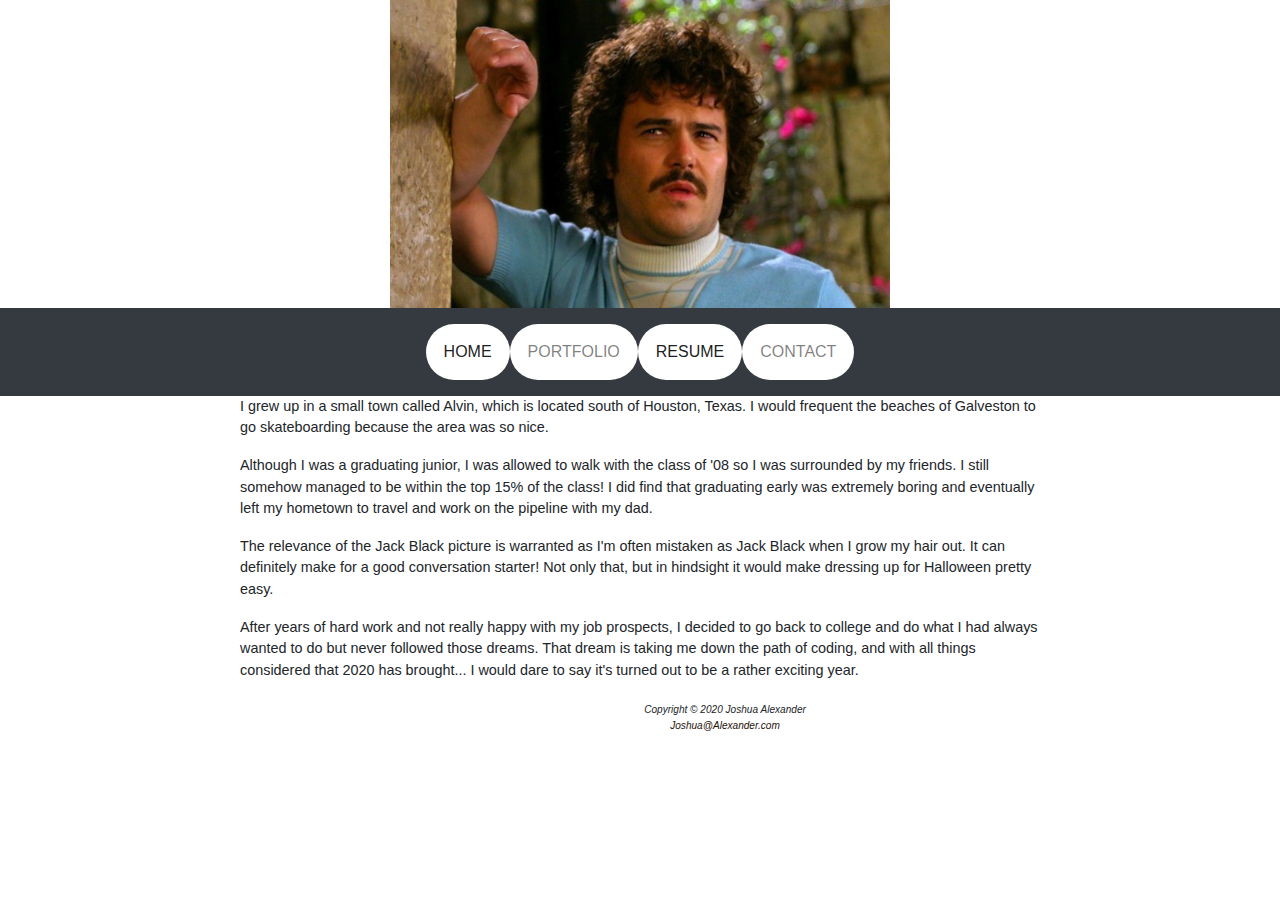
==== index.html @ c6d34dda "Publishing" ====
<!DOCTYPE html>
<html lang="eng">

<head>
	<meta charset="UTF-8">
	<meta name="viewport" content="width=device-width, initial-scale=1.0">
			<!-- Bootstrap Stylesheet-->
	      <link rel="stylesheet" href="https://maxcdn.bootstrapcdn.com/bootstrap/4.1.3/css/bootstrap.min.css">
	<title>Joshua Alexander</title>
	<link rel="stylesheet" type="text/css" href="style.css">
	<link rel="shortcut icon" href="/favicon.ico" type="image/x-icon"> </head>

<body>
	<header> <img src="images/basicallyme.jpg" alt="Thats me" height="300" width="500" class="img-fluid logo" class="logo"> </header>
	
<nav class="navbar navbar-expand-sm navbar-light bg-dark">
<button class="navbar-toggler" type="button" data-toggle="collapse" data-target="#navbarSupportedContent" aria-controls="navbarSupportedContent" aria-expanded="false" aria-label="Toggle navigation">
    		<span class="navbar-toggler-icon"></span>
  	</button>

 	<div class="collapse navbar-collapse" id="navbarSupportedContent">
    		<ul class="navbar-nav mr-auto">
      			<li class="nav-item active"><a class="nav-link" href="index.html">Home</a></li>
      			<li class="nav-item"><a class="nav-link" href="#">Portfolio</a></li>
      			<li class="nav-item active"><a class="nav-link" href="resume.html">Resume</a></li>
      			<li class="nav-item"><a class="nav-link" href="#">Contact</a></li>      
    		</ul>
    
  	</div>
</nav>

	<main>
	         <div id="wrapper">
	<p> I grew up in a small town called Alvin, which is located south of Houston, Texas. I would frequent the beaches of Galveston to go skateboarding because the area was so nice. </p>
	<p> Although I was a graduating junior, I was allowed to walk with the class of '08 so I was surrounded by my friends. I still somehow managed to be within the top 15% of the class!
	I did find that graduating early was extremely boring and eventually left my hometown to travel and work on the pipeline with my dad.</p>
	<p> The relevance of the Jack Black picture is warranted as I'm often mistaken as Jack Black when I grow my hair out. It can definitely make for a good conversation starter!
	Not only that, but in hindsight it would make dressing up for Halloween pretty easy. </p>
	<p> After years of hard work and not really happy with my job prospects, I decided to go back to college and do what I had always wanted to do but never followed those dreams. That dream
	is taking me down the path of coding, and with all things considered that 2020 has brought... I would dare to say it's turned out to be a rather exciting year.</p>
	</div>
	
</body>
         <footer>
            Copyright &copy; 2020 Joshua Alexander<br>
            <a href="mailto:Joshua@Alexander.com">Joshua@Alexander.com</a>
<!--jQuery, Popper, and Bootstrap Javascript files-->
<script src="https://ajax.googleapis.com/ajax/libs/jquery/3.3.1/jquery.min.js"></script>
<script src="https://cdnjs.cloudflare.com/ajax/libs/popper.js/1.14.3/umd/popper.min.js"></script>
<script src="https://maxcdn.bootstrapcdn.com/bootstrap/4.1.3/js/bootstrap.min.js"></script>
</footer>
</html>
---- style.css ----
.logo{
margin: 0 auto;
display:block;
}
body {
	font-family: 'Montserrat', sans-serif;
}
main {
	font-size: .9em;
}
nav li {
display: inline;
padding: 8px 10px;
border-radius: 50px;
background-color: #ffffff;
}
nav ul {
	list-style-type: none;
	text-align: center;
	padding: 8px 0;
	margin-top: 0;
	margin:0 auto;
}
nav a {
	text-decoration: none;
	text-transform: uppercase;
}

a:link {
	color: #261109;
}

a:visited {
	color: #261109;
}

a:hover {
	color: #dddddd;
	text-decoration: none;
}

a:active {
	color: black;
}
footer {
background-color: #FFFFFF;
margin-left: 170px;
padding-left: 5px;
padding-right: 5px;
padding-top: 5px;
padding-bottom: 5px;
font-size: .7em;
font-style: italic;
text-align: center;
}
 #wrapper {
     min-width: 600px;
     max-width:800px;
     margin-left: auto;
     margin-right: auto;
}
.container {
  width: 900px;
  height: 700px;

  margin: 5px;

}
.box {
  display: inline-block;
  vertical-align: top;

  margin: 10px;
}
.content {

}
.text {
	  display: inline-block;
  vertical-align: top;
	   word-break:break-all;
 margin-top: 20px;
font-size: .9em;
    padding: 3px 10px 3px 0;
  color: #3F3F3F;
}
/* CSS Adjustments for Tablets */
@media only screen and (max-width: 1024px) {
h1{
font-size: 1.8em;
}
}
/* CSS Adjustments for Smartphones */
@media only screen and (max-width: 768px) {
h1{
font-size: 1.5em;
}
}
.mobile{
display:none;
}
@media only screen and (max-width: 400px) {
.desktop{
display:none;
}
.mobile{
display:block;
}
}
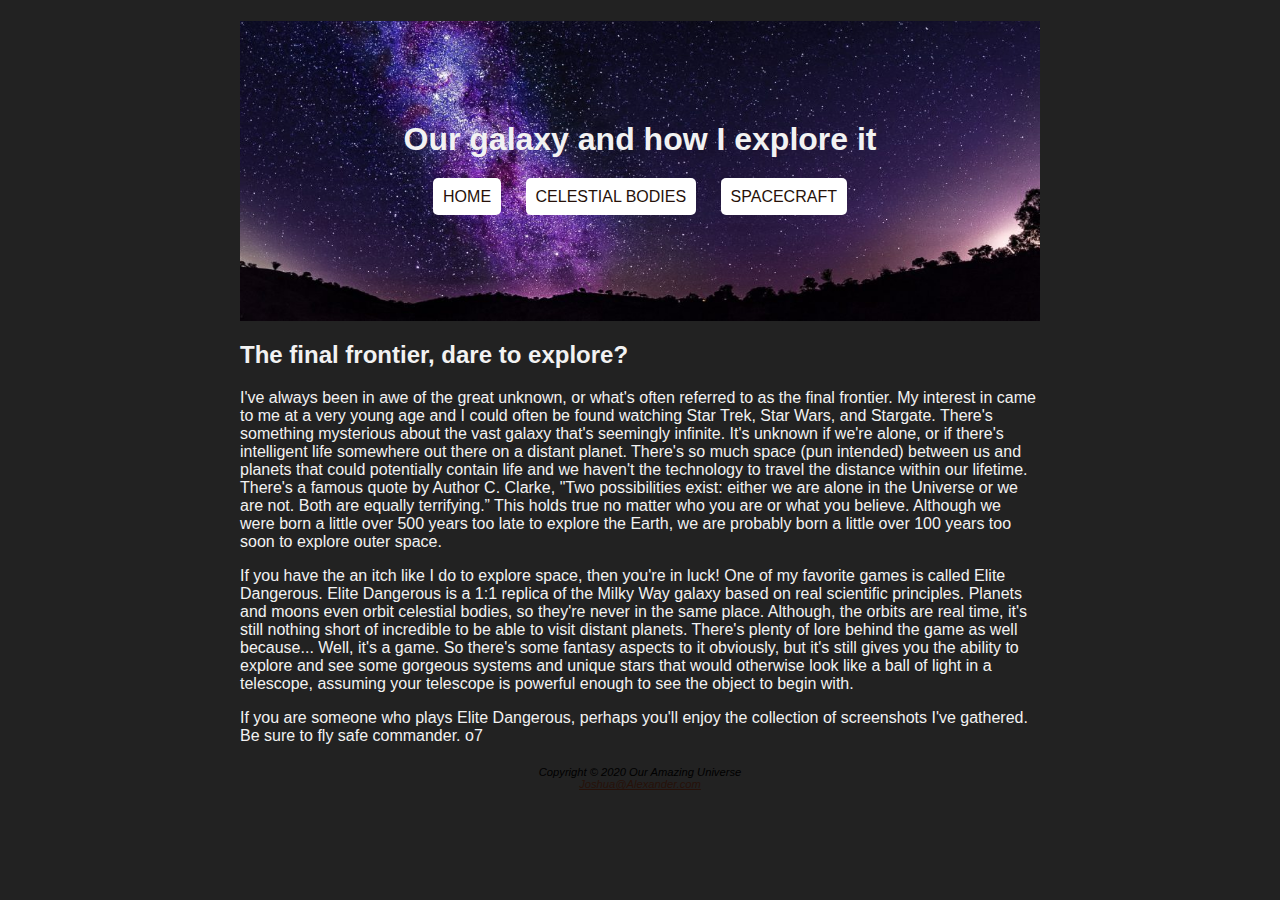
==== commit 5b7b54a0: "." ====
--- a/index.html
+++ b/index.html
@@ -1,52 +1,55 @@
 <!DOCTYPE html>
-<html lang="eng">
-
-<head>
-	<meta charset="UTF-8">
-	<meta name="viewport" content="width=device-width, initial-scale=1.0">
-			<!-- Bootstrap Stylesheet-->
-	      <link rel="stylesheet" href="https://maxcdn.bootstrapcdn.com/bootstrap/4.1.3/css/bootstrap.min.css">
-	<title>Joshua Alexander</title>
-	<link rel="stylesheet" type="text/css" href="style.css">
-	<link rel="shortcut icon" href="/favicon.ico" type="image/x-icon"> </head>
-
-<body>
-	<header> <img src="images/basicallyme.jpg" alt="Thats me" height="300" width="500" class="img-fluid logo" class="logo"> </header>
-	
-<nav class="navbar navbar-expand-sm navbar-light bg-dark">
-<button class="navbar-toggler" type="button" data-toggle="collapse" data-target="#navbarSupportedContent" aria-controls="navbarSupportedContent" aria-expanded="false" aria-label="Toggle navigation">
-    		<span class="navbar-toggler-icon"></span>
-  	</button>
-
- 	<div class="collapse navbar-collapse" id="navbarSupportedContent">
-    		<ul class="navbar-nav mr-auto">
-      			<li class="nav-item active"><a class="nav-link" href="index.html">Home</a></li>
-      			<li class="nav-item"><a class="nav-link" href="#">Portfolio</a></li>
-      			<li class="nav-item active"><a class="nav-link" href="resume.html">Resume</a></li>
-      			<li class="nav-item"><a class="nav-link" href="#">Contact</a></li>      
-    		</ul>
-    
-  	</div>
-</nav>
-
-	<main>
-	         <div id="wrapper">
-	<p> I grew up in a small town called Alvin, which is located south of Houston, Texas. I would frequent the beaches of Galveston to go skateboarding because the area was so nice. </p>
-	<p> Although I was a graduating junior, I was allowed to walk with the class of '08 so I was surrounded by my friends. I still somehow managed to be within the top 15% of the class!
-	I did find that graduating early was extremely boring and eventually left my hometown to travel and work on the pipeline with my dad.</p>
-	<p> The relevance of the Jack Black picture is warranted as I'm often mistaken as Jack Black when I grow my hair out. It can definitely make for a good conversation starter!
-	Not only that, but in hindsight it would make dressing up for Halloween pretty easy. </p>
-	<p> After years of hard work and not really happy with my job prospects, I decided to go back to college and do what I had always wanted to do but never followed those dreams. That dream
-	is taking me down the path of coding, and with all things considered that 2020 has brought... I would dare to say it's turned out to be a rather exciting year.</p>
-	</div>
-	
-</body>
-         <footer>
-            Copyright &copy; 2020 Joshua Alexander<br>
-            <a href="mailto:Joshua@Alexander.com">Joshua@Alexander.com</a>
-<!--jQuery, Popper, and Bootstrap Javascript files-->
-<script src="https://ajax.googleapis.com/ajax/libs/jquery/3.3.1/jquery.min.js"></script>
-<script src="https://cdnjs.cloudflare.com/ajax/libs/popper.js/1.14.3/umd/popper.min.js"></script>
-<script src="https://maxcdn.bootstrapcdn.com/bootstrap/4.1.3/js/bootstrap.min.js"></script>
-</footer>
+<html lang="en">
+   <head>
+      <title>Universe Sim</title>
+      <meta charset="utf-8">
+      <meta name="viewport" content="width=device-width, initial-scale=1.0">
+      <meta name="description" content="Our universe is simply amazing, if only we could explore it...">
+      <link rel="stylesheet" href="style.css">
+	  <link rel="shortcut icon" type="image/jpg" href="images/favicon.ico"/>
+	  <link rel="apple-touch-icon" sizes="180x180" href="/apple-touch-icon.png">
+	  <link rel="icon" type="image/png" sizes="32x32" href="/favicon-32x32.png">
+	  <link rel="icon" type="image/png" sizes="16x16" href="/favicon-16x16.png">
+	  <link rel="manifest" href="/site.webmanifest"
+   </head>
+   <body>
+      <!--This is the div for the hero image -->
+      <div id="wrapper">
+         <div id="homehero">
+            <header>
+               <h1 class="index">Our galaxy and how I explore it</h1>
+            </header>
+            <nav>
+               <ul>
+                  <li><a href="index.html">Home</a></li>
+                  <li><a href="celestial.html">Celestial Bodies</a></li>
+                  <li><a href="spacecraft.html">Spacecraft</a></li>
+               </ul>
+            </nav>
+         </div>
+         <main>
+            <header>
+               <h2>The final frontier, dare to explore?</h2>
+            </header>
+            <p>I've always been in awe of the great unknown, or what's often referred to as the final frontier. My interest in came to me at a very young age and I could often be found watching Star Trek, Star Wars, and Stargate. 
+               There's something mysterious about the vast galaxy that's seemingly infinite. It's unknown if we're alone, or if there's intelligent life somewhere out there on a distant planet. There's so much space (pun intended) between us
+               and planets that could potentially contain life and we haven't the technology to travel the distance within our lifetime. There's a famous quote by Author C. Clarke, "Two possibilities exist: either we are alone in the Universe or we are not. Both are equally terrifying.”
+               This holds true no matter who you are or what you believe. Although we were born a little over 500 years too late to explore the Earth, we are probably born a little over 100 years too soon to explore outer space. <br>
+            </p>
+            <p>
+               If you have the an itch like I do to explore space, then you're in luck!
+               One of my favorite games is called Elite Dangerous. Elite Dangerous is a 1:1 replica of the Milky Way galaxy based on real scientific principles. Planets and moons even orbit celestial bodies, so they're never in the same place. Although, the orbits are real time, it's still 
+               nothing short of incredible to be able to visit distant planets. There's plenty of lore behind the game as well because... Well, it's a game. So there's some fantasy aspects to it obviously, but it's still gives you the ability to explore and see some gorgeous systems and unique
+               stars that would otherwise look like a ball of light in a telescope, assuming your telescope is powerful enough to see the object to begin with. <br>
+            </p>
+            <p>
+               If you are someone who plays Elite Dangerous, perhaps you'll enjoy the collection of screenshots I've gathered. Be sure to fly safe commander. o7
+            </p>
+      </div>
+      </main>
+      <footer>
+         Copyright &copy; 2020 Our Amazing Universe<br>
+         <a href="mailto:Joshua@Alexander.com">Joshua@Alexander.com</a>
+      </footer>
+   </body>
 </html>--- a/style.css
+++ b/style.css
@@ -1,50 +1,60 @@
-.logo{
-margin: 0 auto;
-display:block;
+#homehero{
+background-image: url(images/homehero.jpg);
+height: 300px;
+background-size: 100% 100%;
+margin-left: auto;
+margin-top: 10px;
+}
+#wrapper {
+min-width: 600px;
+max-width:800px;
+margin-left: auto;
+margin-right: auto;
 }
 body {
-	font-family: 'Montserrat', sans-serif;
+font-family: 'Montserrat', sans-serif;
+background-color: #222;
 }
 main {
-	font-size: .9em;
+color: #f2f2f2;
+max-width: 1000px;
+margin: auto;
+}
+h1 {
+color: #f2f2f2;
+text-align: center;
+font-weight: bold;
 }
 nav li {
 display: inline;
-padding: 8px 10px;
-border-radius: 50px;
+padding: 10px;
+margin: 10px;
+border-radius: 5px;
 background-color: #ffffff;
 }
 nav ul {
-	list-style-type: none;
-	text-align: center;
-	padding: 8px 0;
-	margin-top: 0;
-	margin:0 auto;
+list-style-type: none;
+text-align: center;
+padding: 8px 0;
+margin-top: 0;
+margin:0 auto;
 }
 nav a {
-	text-decoration: none;
-	text-transform: uppercase;
+text-decoration: none;
+text-transform: uppercase;
 }
-
 a:link {
-	color: #261109;
+color: #261109;
 }
-
 a:visited {
-	color: #261109;
+color: #261109;
 }
-
 a:hover {
-	color: #dddddd;
-	text-decoration: none;
-}
-
-a:active {
-	color: black;
+color: #dddddd;
+text-decoration: none;
 }
 footer {
-background-color: #FFFFFF;
-margin-left: 170px;
+margin-left: auto;
 padding-left: 5px;
 padding-right: 5px;
 padding-top: 5px;
@@ -53,57 +63,73 @@
 font-style: italic;
 text-align: center;
 }
- #wrapper {
-     min-width: 600px;
-     max-width:800px;
-     margin-left: auto;
-     margin-right: auto;
+* {
+box-sizing: border-box;
+}
+.index {
+padding-top:100px;
 }
 .container {
-  width: 900px;
-  height: 700px;
-
-  margin: 5px;
-
+position: relative;
+max-height: 700px;
+max-width:1000px;
+padding-top: 10px;
+margin: auto;
 }
-.box {
-  display: inline-block;
-  vertical-align: top;
-
-  margin: 10px;
+.mySlides {
+display: none;
 }
-.content {
-
+.cursor {
+cursor: pointer;
 }
-.text {
-	  display: inline-block;
-  vertical-align: top;
-	   word-break:break-all;
- margin-top: 20px;
-font-size: .9em;
-    padding: 3px 10px 3px 0;
-  color: #3F3F3F;
+.prev,.next {
+cursor: pointer;
+position: absolute;
+top: 40%;
+width: auto;
+padding: 16px;
+margin-top: -50px;
+color: white;
+font-weight: bold;
+font-size: 20px;
+border-radius: 0 3px 3px 0;
+-webkit-user-select: none;
 }
-/* CSS Adjustments for Tablets */
-@media only screen and (max-width: 1024px) {
-h1{
-font-size: 1.8em;
+.next {
+right: 0;
+border-radius: 0px 0 0 3px;
 }
+.prev:hover,
+.next:hover {
+background-color: rgba(0, 0, 0, 0.8);
 }
-/* CSS Adjustments for Smartphones */
-@media only screen and (max-width: 768px) {
-h1{
-font-size: 1.5em;
+.numbertext {
+color: #f2f2f2;
+font-size: 12px;
+padding: 8px 12px;
+position: absolute;
+top: 0;
 }
+.caption-container {
+text-align: center;
+background-color: #222;
+height: 50px;
+padding: 2px 10px;
+color: white;
 }
-.mobile{
-display:none;
+.row:after {
+content: "";
+display: table;
+clear: both;
 }
-@media only screen and (max-width: 400px) {
-.desktop{
-display:none;
+.column {
+float: left;
+width: 8.33%;
 }
-.mobile{
-display:block;
+.demo {
+opacity: 0.6;
 }
-}
+.active,
+.demo:hover {
+opacity: 1;
+}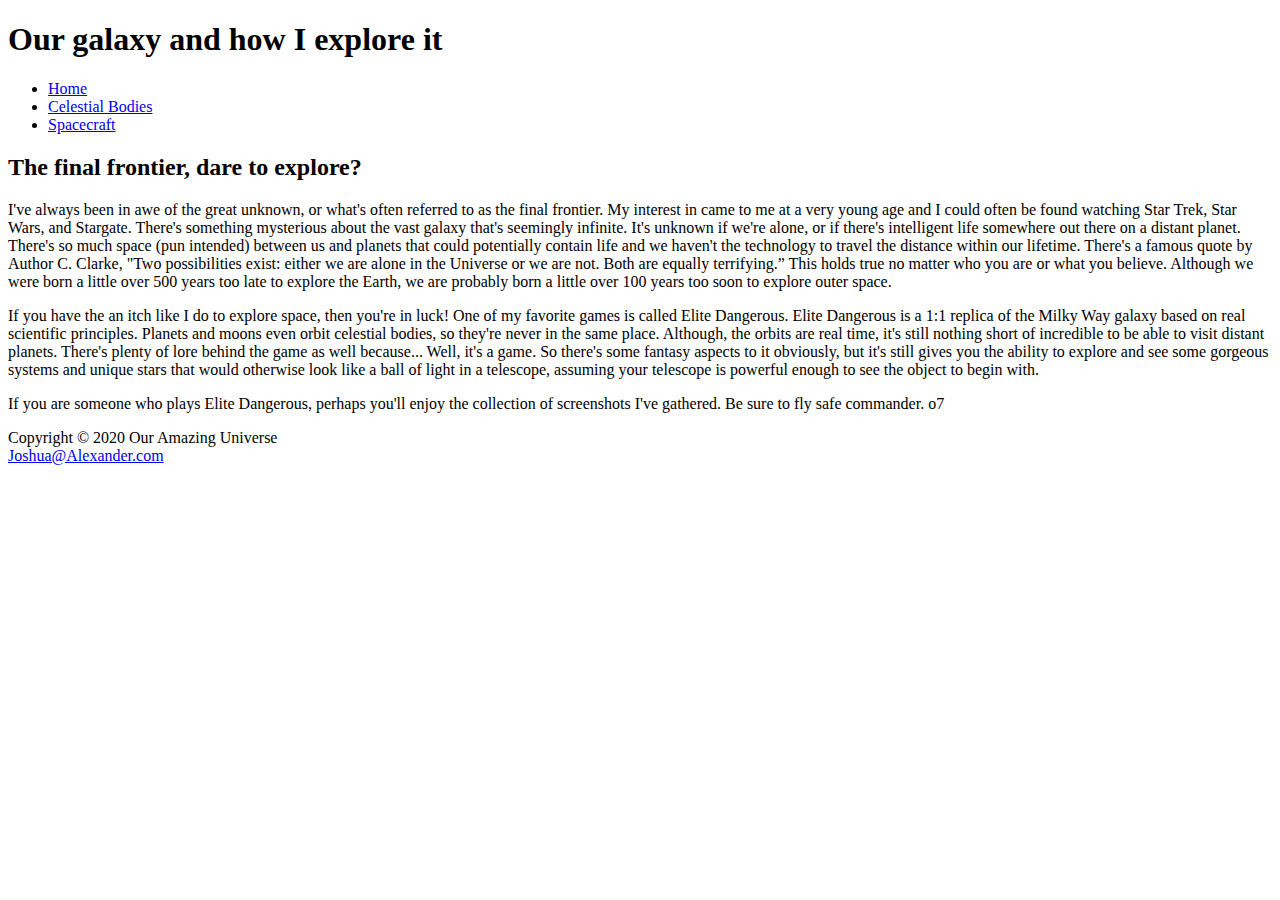
==== commit f7e346c5: "Update index.html" ====
--- a/index.html
+++ b/index.html
@@ -3,9 +3,9 @@
    <head>
       <title>Universe Sim</title>
       <meta charset="utf-8">
+	  <link rel=“stylesheet” type=“text/css” href=”styles.css”>
       <meta name="viewport" content="width=device-width, initial-scale=1.0">
       <meta name="description" content="Our universe is simply amazing, if only we could explore it...">
-      <link rel="stylesheet" href="style.css">
 	  <link rel="shortcut icon" type="image/jpg" href="images/favicon.ico"/>
 	  <link rel="apple-touch-icon" sizes="180x180" href="/apple-touch-icon.png">
 	  <link rel="icon" type="image/png" sizes="32x32" href="/favicon-32x32.png">
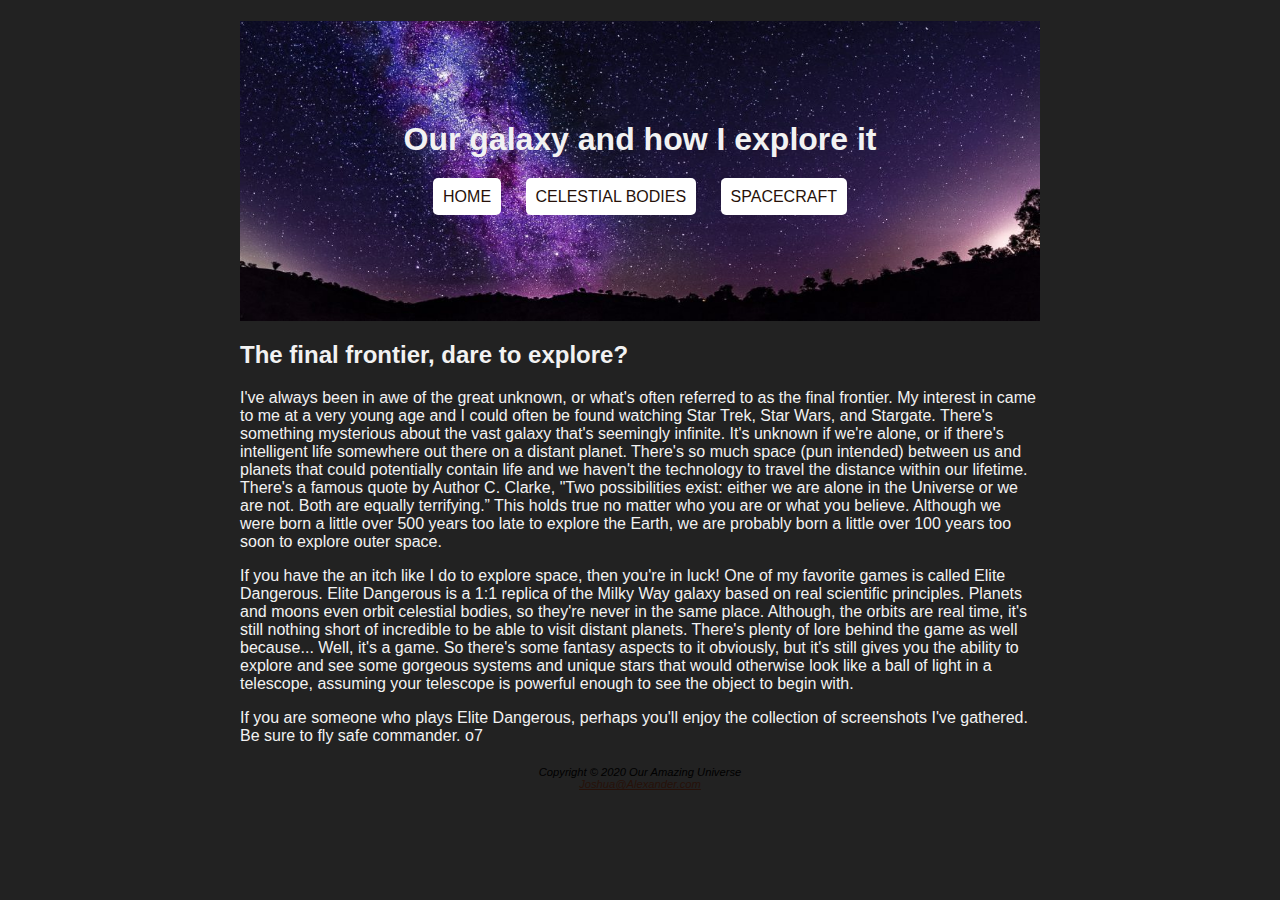
==== commit 443ac3a3: "Update index.html" ====
--- a/index.html
+++ b/index.html
@@ -3,7 +3,7 @@
    <head>
       <title>Universe Sim</title>
       <meta charset="utf-8">
-	  <link rel=“stylesheet” type=“text/css” href=”styles.css”>
+	        <link rel="stylesheet" href="style.css">
       <meta name="viewport" content="width=device-width, initial-scale=1.0">
       <meta name="description" content="Our universe is simply amazing, if only we could explore it...">
 	  <link rel="shortcut icon" type="image/jpg" href="images/favicon.ico"/>
--- a/style.css
+++ b/style.css
@@ -0,0 +1,135 @@
+#homehero{
+background-image: url(images/homehero.jpg);
+height: 300px;
+background-size: 100% 100%;
+margin-left: auto;
+margin-top: 10px;
+}
+#wrapper {
+min-width: 600px;
+max-width:800px;
+margin-left: auto;
+margin-right: auto;
+}
+body {
+font-family: 'Montserrat', sans-serif;
+background-color: #222;
+}
+main {
+color: #f2f2f2;
+max-width: 1000px;
+margin: auto;
+}
+h1 {
+color: #f2f2f2;
+text-align: center;
+font-weight: bold;
+}
+nav li {
+display: inline;
+padding: 10px;
+margin: 10px;
+border-radius: 5px;
+background-color: #ffffff;
+}
+nav ul {
+list-style-type: none;
+text-align: center;
+padding: 8px 0;
+margin-top: 0;
+margin:0 auto;
+}
+nav a {
+text-decoration: none;
+text-transform: uppercase;
+}
+a:link {
+color: #261109;
+}
+a:visited {
+color: #261109;
+}
+a:hover {
+color: #dddddd;
+text-decoration: none;
+}
+footer {
+margin-left: auto;
+padding-left: 5px;
+padding-right: 5px;
+padding-top: 5px;
+padding-bottom: 5px;
+font-size: .7em;
+font-style: italic;
+text-align: center;
+}
+* {
+box-sizing: border-box;
+}
+.index {
+padding-top:100px;
+}
+.container {
+position: relative;
+max-height: 700px;
+max-width:1000px;
+padding-top: 10px;
+margin: auto;
+}
+.mySlides {
+display: none;
+}
+.cursor {
+cursor: pointer;
+}
+.prev,.next {
+cursor: pointer;
+position: absolute;
+top: 40%;
+width: auto;
+padding: 16px;
+margin-top: -50px;
+color: white;
+font-weight: bold;
+font-size: 20px;
+border-radius: 0 3px 3px 0;
+-webkit-user-select: none;
+}
+.next {
+right: 0;
+border-radius: 0px 0 0 3px;
+}
+.prev:hover,
+.next:hover {
+background-color: rgba(0, 0, 0, 0.8);
+}
+.numbertext {
+color: #f2f2f2;
+font-size: 12px;
+padding: 8px 12px;
+position: absolute;
+top: 0;
+}
+.caption-container {
+text-align: center;
+background-color: #222;
+height: 50px;
+padding: 2px 10px;
+color: white;
+}
+.row:after {
+content: "";
+display: table;
+clear: both;
+}
+.column {
+float: left;
+width: 8.33%;
+}
+.demo {
+opacity: 0.6;
+}
+.active,
+.demo:hover {
+opacity: 1;
+}